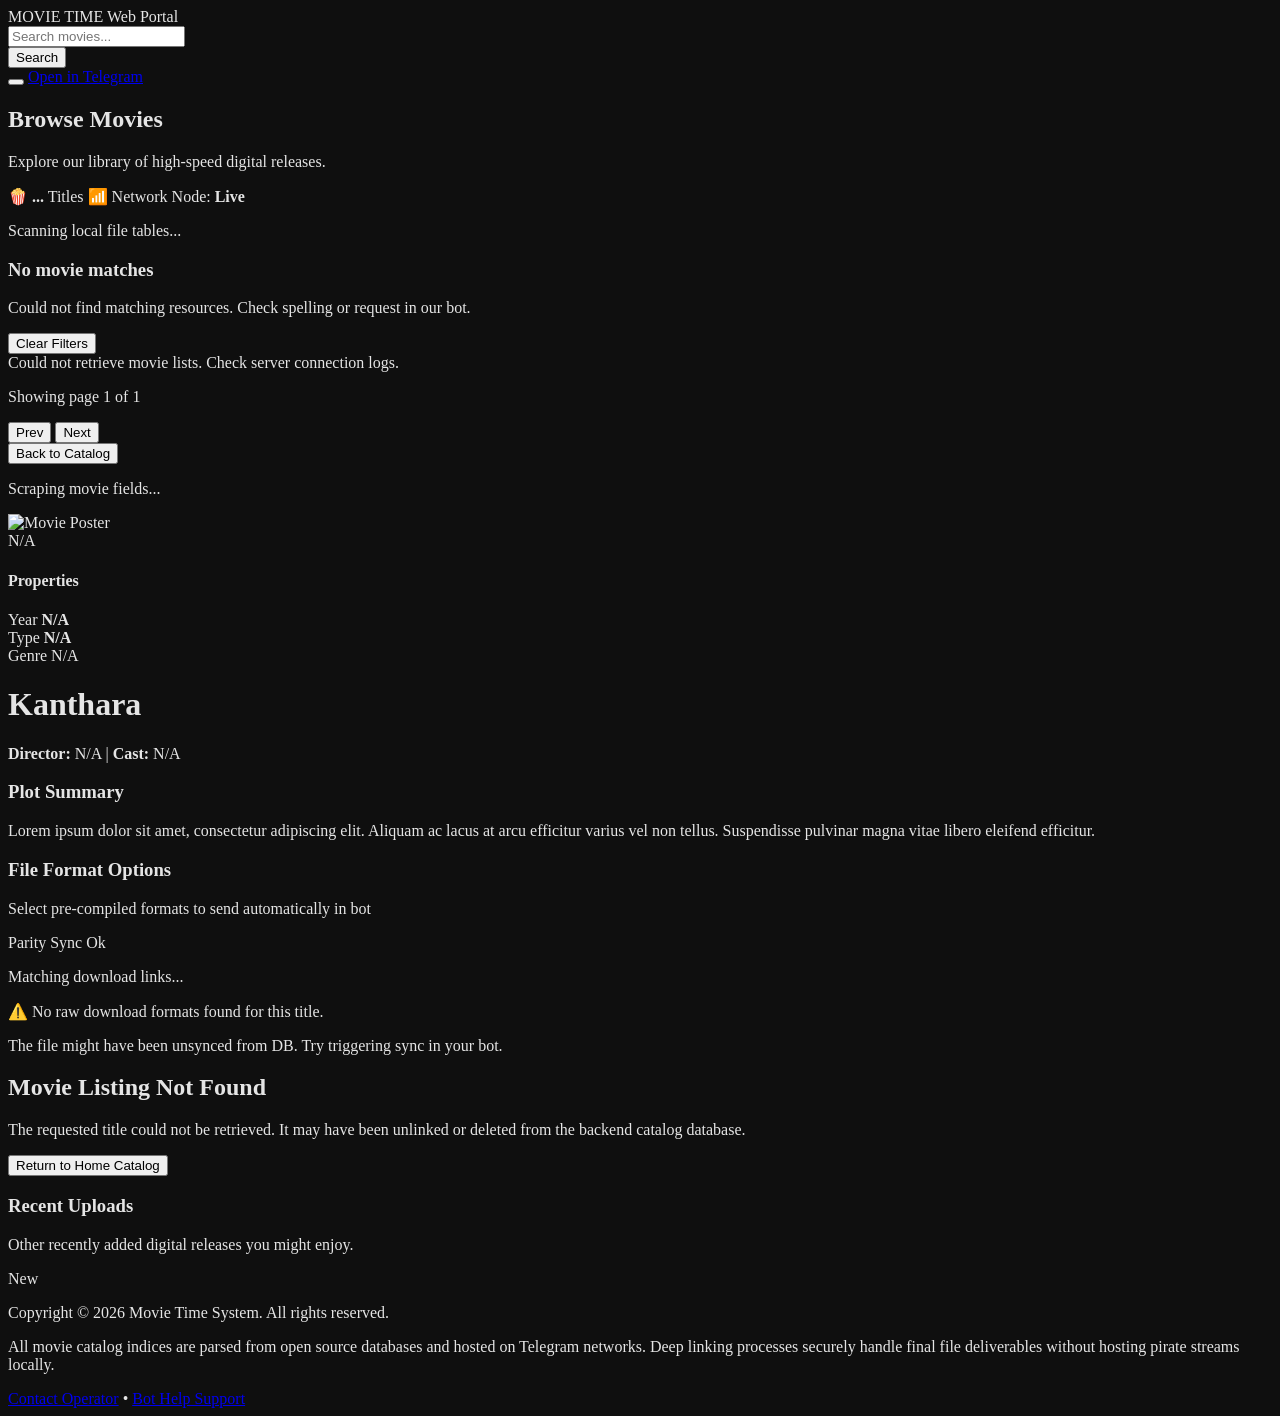
==== index.html @ 4a6f5217 "Update index.html" ====
<!DOCTYPE html>
<html lang="en">
<head>
    <meta charset="UTF-8">
    <meta name="viewport" content="width=device-width, initial-scale=1.0">
    <title>Movie Time | Premium Movies Archive</title>
    <!-- Tailwind CSS Play CDN -->
    <script src="https://cdn.tailwindcss.com"></script>
    <!-- Google Fonts -->
    <link rel="preconnect" href="https://fonts.googleapis.com">
    <link rel="preconnect" href="https://fonts.gstatic.com" crossorigin>
    <link href="https://fonts.googleapis.com/css2?family=Inter:wght@300;400;500;600;700;800&family=Space+Grotesk:wght@500;700&display=swap" rel="stylesheet">
    <!-- Lucide Icons -->
    <script src="https://unpkg.com/lucide@latest"></script>
    <script>
        tailwind.config = {
            theme: {
                extend: {
                    fontFamily: {
                        sans: ['Inter', 'sans-serif'],
                        display: ['Space Grotesk', 'sans-serif'],
                    },
                    colors: {
                        brand: {
                            red: '#E50914',
                            redHover: '#B81D24',
                            darkBg: '#0F0F0F',
                            cardBg: '#181818',
                            hoverBg: '#282828'
                        }
                    }
                }
            }
        }
    </script>
    <style>
        body {
            background-color: #0F0F0F;
            color: #E5E5E5;
            transition: background-color 0.3s ease, color 0.3s ease;
        }
        /* Custom scrollbar */
        ::-webkit-scrollbar {
            width: 8px;
        }
        ::-webkit-scrollbar-track {
            background: #0F0F0F;
        }
        ::-webkit-scrollbar-thumb {
            background: #333;
            border-radius: 4px;
        }
        ::-webkit-scrollbar-thumb:hover {
            background: #444;
        }

        /* Bright Theme Overrides */
        body.theme-bright {
            background-color: #F3F4F6 !important;
            color: #1F2937 !important;
        }
        body.theme-bright header {
            background-color: rgba(243, 244, 246, 0.9) !important;
            border-bottom-color: rgba(0, 0, 0, 0.1) !important;
        }
        body.theme-bright .header-logo-span {
            color: #111827 !important;
        }
        body.theme-bright #header-search-container input {
            background-color: #FFFFFF !important;
            border-color: rgba(0, 0, 0, 0.1) !important;
            color: #111827 !important;
        }
        body.theme-bright #mobile-search-container input {
            background-color: #FFFFFF !important;
            border-color: rgba(0, 0, 0, 0.1) !important;
            color: #111827 !important;
        }
        body.theme-bright #hero-section {
            background: linear-gradient(180deg, #E5E7EB 0%, #F3F4F6 100%) !important;
            border-bottom-color: rgba(0, 0, 0, 0.08) !important;
        }
        body.theme-bright #hero-title {
            color: #1F2937 !important;
        }
        body.theme-bright #hero-plot {
            color: #4B5563 !important;
        }
        body.theme-bright #hero-year {
            background-color: rgba(0, 0, 0, 0.06) !important;
            color: #111827 !important;
        }
        body.theme-bright #hero-genre {
            background-color: rgba(0, 0, 0, 0.06) !important;
            color: #111827 !important;
        }
        body.theme-bright #hero-cta {
            background-color: #111827 !important;
            color: #FFFFFF !important;
        }
        body.theme-bright #grid-header {
            color: #111827 !important;
        }
        body.theme-bright #grid-subheader {
            color: #4B5563 !important;
        }
        body.theme-bright .bg-brand-cardBg {
            background-color: #FFFFFF !important;
            border-color: rgba(0, 0, 0, 0.08) !important;
        }
        body.theme-bright .bg-brand-cardBg h3 {
            color: #111827 !important;
        }
        body.theme-bright .bg-brand-cardBg span {
            color: #4B5563 !important;
        }
        body.theme-bright #view-details {
            color: #111827 !important;
        }
        body.theme-bright #movie-details-content {
            background-color: #FFFFFF !important;
            border-color: rgba(0, 0, 0, 0.08) !important;
        }
        body.theme-bright #detail-title {
            color: #111827 !important;
        }
        body.theme-bright #detail-plot {
            color: #374151 !important;
        }
        body.theme-bright #movie-details-content h4,
        body.theme-bright #movie-details-content strong,
        body.theme-bright #movie-details-content span {
            color: #1F2937 !important;
        }
        body.theme-bright #movie-details-content span.text-gray-500 {
            color: #6B7280 !important;
        }
        body.theme-bright #movie-details-content .bg-brand-darkBg\/50 {
            background-color: #F9FAFB !important;
            border-color: rgba(0, 0, 0, 0.06) !important;
        }
        body.theme-bright #movie-details-content .bg-\[\#0F0F0F\]\/80 {
            background-color: #F9FAFB !important;
            border-color: rgba(0, 0, 0, 0.06) !important;
        }
        body.theme-bright #pagination-container {
            border-top-color: rgba(0, 0, 0, 0.08) !important;
        }
        body.theme-bright #pagination-container p,
        body.theme-bright #pagination-container span {
            color: #374151 !important;
        }
        body.theme-bright #pag-prev,
        body.theme-bright #pag-next {
            background-color: #FFFFFF !important;
            color: #111827 !important;
            border-color: rgba(0, 0, 0, 0.1) !important;
        }
        body.theme-bright footer {
            background-color: #E5E7EB !important;
            border-top-color: rgba(0, 0, 0, 0.08) !important;
        }
        body.theme-bright footer p,
        body.theme-bright footer span {
            color: #4B5563 !important;
        }
        body.theme-bright footer span.text-white {
            color: #111827 !important;
        }
    </style>
</head>
<body class="font-sans antialiased min-h-screen flex flex-col selection:bg-brand-red selection:text-white">

    <!-- Header Navigation -->
    <header class="sticky top-0 z-50 bg-[#0F0F0F]/90 backdrop-blur-md border-b border-white/[0.06] transition-all duration-300">
        <div class="max-w-7xl mx-auto px-4 sm:px-6 lg:px-8 h-18 flex items-center justify-between gap-2">
            <div class="flex items-center gap-2 cursor-pointer shrink-0" onclick="navigateTo('')" id="nav-logo">
                <span class="text-2xl sm:text-3xl font-black font-display text-brand-red tracking-tighter">MOVIE<span class="text-white font-light header-logo-span transition-colors"> TIME</span></span>
                <span class="bg-brand-red/10 text-brand-red text-[10px] font-bold px-1.5 py-0.5 rounded border border-brand-red/20 uppercase tracking-widest hidden lg:inline-block">Web Portal</span>
            </div>

            <!-- Header Search Bar (Always fixed at the top, perfectly responsive across all views!) -->
            <div class="flex-1 max-w-[170px] xs:max-w-xs sm:max-w-sm md:max-w-md mx-1 xs:mx-2 sm:mx-6 flex items-center gap-1.5 sm:gap-2" id="header-search-container">
                <div class="relative flex-1">
                    <input type="text" id="search-input" placeholder="Search movies..." class="w-full bg-[#181818] border border-white/[0.08] rounded-full py-2 pl-8 sm:pl-10 pr-3 text-xs sm:text-sm text-white placeholder-gray-500 focus:outline-none focus:ring-2 focus:ring-brand-red focus:border-transparent transition-all">
                    <span class="absolute left-2.5 sm:left-3.5 top-2.5 text-gray-400"><i data-lucide="search" class="w-3.5 h-3.5 sm:w-4 sm:h-4"></i></span>
                </div>
                <button id="search-btn" class="bg-brand-red hover:bg-brand-redHover text-white px-3 sm:px-5 py-2 sm:py-2.5 rounded-full text-[10px] sm:text-xs font-bold transition-all flex items-center gap-1 shrink-0 shadow-md">
                    <span class="hidden xs:inline">Search</span>
                    <i data-lucide="search" class="w-3.5 h-3.5 xs:hidden"></i>
                </button>
            </div>

            <div class="flex items-center gap-2 sm:gap-4 shrink-0">
                <!-- Theme toggle button -->
                <button id="theme-toggle" class="p-2 sm:p-2.5 rounded-full bg-[#181818] border border-white/[0.08] text-gray-400 hover:text-white hover:bg-brand-hoverBg transition-all flex items-center justify-center cursor-pointer" title="Toggle Bright/Dark Mode" aria-label="Toggle Bright/Dark Mode">
                    <i data-lucide="sun" class="w-4 h-4 hidden" id="theme-sun-icon"></i>
                    <i data-lucide="moon" class="w-4 h-4" id="theme-moon-icon"></i>
                </button>

                <a href="https://t.me/" target="_blank" id="telegram-link" class="bg-brand-red hover:bg-brand-redHover text-white text-xs sm:text-sm font-semibold p-2.5 sm:px-4 sm:py-2.5 rounded-full flex items-center gap-2 transition-all shadow-lg shadow-brand-red/20" title="Open in Telegram">
                    <i data-lucide="send" class="w-4 h-4 fill-current"></i>
                    <span class="hidden sm:inline">Open in Telegram</span>
                </a>
            </div>
        </div>
    </header>

    <!-- Main Container -->
    <main class="flex-grow">
        
        <!-- MAIN LAYOUT WRAPPER -->
        <div class="max-w-7xl mx-auto px-4 sm:px-6 lg:px-8 py-8 sm:py-12">
            
            <!-- VIEW: MOVIES GRID LIST -->
            <div id="view-grid" class="space-y-8">
                <div class="flex flex-col sm:flex-row sm:items-center sm:justify-between gap-4 border-b border-white/[0.06] pb-5">
                    <div>
                        <h2 id="grid-header" class="text-2xl sm:text-3xl font-extrabold font-display text-white tracking-tight">Browse Movies</h2>
                        <p class="text-xs sm:text-sm text-gray-500 mt-1" id="grid-subheader">Explore our library of high-speed digital releases.</p>
                    </div>
                    
                    <!-- Quick Stats Badges -->
                    <div class="flex flex-wrap gap-2 text-xs text-gray-400">
                        <span class="bg-[#181818] px-3 py-1.5 rounded-full border border-white/[0.05]">🍿 <strong id="stat-total" class="text-white">...</strong> Titles</span>
                        <span class="bg-[#181818] px-3 py-1.5 rounded-full border border-white/[0.05]">📶 Network Node: <strong class="text-green-500">Live</strong></span>
                    </div>
                </div>

                <!-- LOADING INDICATOR -->
                <div id="loader-grid" class="flex flex-col items-center justify-center py-20 space-y-4">
                    <div class="w-12 h-12 border-4 border-brand-red border-t-transparent rounded-full animate-spin"></div>
                    <p class="text-sm text-gray-500 font-medium">Scanning local file tables...</p>
                </div>

                <!-- EMPTY STATE -->
                <div id="empty-grid" class="hidden text-center py-24 space-y-4 max-w-md mx-auto">
                    <div class="w-16 h-16 bg-brand-red/10 border border-brand-red/20 rounded-full flex items-center justify-center mx-auto text-brand-red">
                        <i data-lucide="film" class="w-8 h-8"></i>
                    </div>
                    <h3 class="text-lg sm:text-xl font-bold font-display text-white">No movie matches</h3>
                    <p class="text-gray-500 text-sm leading-relaxed">Could not find matching resources. Check spelling or request in our bot.</p>
                    <button onclick="clearSearch()" class="bg-[#181818] hover:bg-brand-hoverBg text-xs text-white border border-white/[0.08] px-5 py-2 rounded-full transition-all mt-4 font-semibold">
                        Clear Filters
                    </button>
                </div>

                <!-- MOVIE GRID -->
                <div id="movies-container" class="grid grid-cols-2 sm:grid-cols-3 md:grid-cols-4 lg:grid-cols-5 xl:grid-cols-5 gap-4 sm:gap-6"></div>

                <!-- PAGINATION CONTROLS -->
                <div id="pagination-container" class="flex flex-col sm:flex-row items-center justify-between gap-4 pt-10 border-t border-white/[0.06] hidden">
                    <p class="text-xs sm:text-sm text-gray-500">Showing page <span id="pag-current" class="text-white font-semibold">1</span> of <span id="pag-total" class="text-white font-semibold">1</span></p>
                    <div class="flex items-center gap-2">
                        <button id="pag-prev" onclick="handlePrevPage()" class="bg-[#181818] hover:bg-brand-hoverBg text-white border border-white/[0.08] px-4 py-2 rounded-lg flex items-center gap-1 text-xs sm:text-sm transition-all disabled:opacity-40 disabled:hover:bg-[#181818] disabled:cursor-not-allowed">
                            <i data-lucide="chevron-left" class="w-4 h-4"></i> Prev
                        </button>
                        <button id="pag-next" onclick="handleNextPage()" class="bg-[#181818] hover:bg-brand-hoverBg text-white border border-white/[0.08] px-4 py-2 rounded-lg flex items-center gap-1 text-xs sm:text-sm transition-all disabled:opacity-40 disabled:hover:bg-[#181818] disabled:cursor-not-allowed">
                            Next <i data-lucide="chevron-right" class="w-4 h-4"></i>
                        </button>
                    </div>
                </div>
            </div>

            <!-- VIEW: MOVIE DETAILS (Hidden by default) -->
            <div id="view-details" class="hidden">
                <!-- Back trigger -->
                <div class="mb-6">
                    <button onclick="navigateTo('')" class="inline-flex items-center gap-2 text-xs sm:text-sm text-gray-400 hover:text-white bg-[#181818] border border-white/[0.08] rounded-full px-4 py-2 transition-all">
                        <i data-lucide="arrow-left" class="w-4 h-4"></i> Back to Catalog
                    </button>
                </div>

                <div id="movie-loader" class="flex flex-col items-center justify-center py-24 space-y-4">
                    <div class="w-12 h-12 border-4 border-brand-red border-t-transparent rounded-full animate-spin"></div>
                    <p class="text-sm text-gray-500 font-medium">Scraping movie fields...</p>
                </div>

                <div id="movie-details-content" class="grid grid-cols-1 md:grid-cols-3 gap-8 sm:gap-12 bg-[#181818] border border-white/[0.06] rounded-2xl p-6 sm:p-10 relative overflow-hidden hidden">
                    <!-- Decorative backdrop glows inside details card -->
                    <div class="absolute -top-1/4 -right-1/4 w-[300px] h-[300px] bg-brand-red/5 blur-[80px] rounded-full pointer-events-none"></div>

                    <!-- Left: Poster Column -->
                    <div class="md:col-span-1 space-y-6">
                        <div class="relative group">
                            <img id="detail-poster" src="https://placehold.co/300x450/111827/FFFFFF/png?text=Loading..." alt="Movie Poster" class="w-full rounded-xl border border-white/[0.08] shadow-2xl object-cover aspect-[2/3] transform transition duration-300 group-hover:scale-[1.01]">
                            <div class="absolute top-4 right-4 bg-black/80 backdrop-blur-md px-3 py-1 rounded-full flex items-center gap-1 border border-white/10 text-amber-500 font-bold text-xs" id="detail-rating-container">
                                <i data-lucide="star" class="w-3.5 h-3.5 fill-current"></i> <span id="detail-rating">N/A</span>
                            </div>
                        </div>

                        <!-- Info Pills Block on Mobile / Sidebar -->
                        <div class="space-y-4 bg-brand-darkBg/50 border border-white/[0.04] p-5 rounded-xl">
                            <h4 class="text-xs uppercase text-gray-500 font-bold tracking-widest border-b border-white/[0.04] pb-2">Properties</h4>
                            
                            <div class="grid grid-cols-2 gap-3 text-sm">
                                <div>
                                    <span class="text-xs text-gray-500 block">Year</span>
                                    <strong class="text-white" id="info-year">N/A</strong>
                                </div>
                                <div>
                                    <span class="text-xs text-gray-500 block">Type</span>
                                    <strong class="text-white uppercase text-xs font-semibold" id="info-type">N/A</strong>
                                </div>
                                <div class="col-span-2">
                                    <span class="text-xs text-gray-500 block">Genre</span>
                                    <span class="text-white text-xs mt-1 block" id="info-genre">N/A</span>
                                </div>
                            </div>
                        </div>
                    </div>

                    <!-- Right: Info Details & Download Links -->
                    <div class="md:col-span-2 space-y-8">
                        <div class="space-y-4">
                            <h1 id="detail-title" class="text-3xl sm:text-5xl font-extrabold font-display text-white leading-tight tracking-tight">Kanthara</h1>
                            
                            <!-- Cast & Director block -->
                            <div class="flex flex-col sm:flex-row sm:items-center gap-3 sm:gap-6 text-sm text-gray-400">
                                <span class="flex items-center gap-1.5"><i data-lucide="user-check" class="w-4 h-4 text-brand-red"></i> <b>Director:</b> <span id="detail-director" class="text-white">N/A</span></span>
                                <span class="hidden sm:inline text-white/10">|</span>
                                <span class="flex items-center gap-1.5"><i data-lucide="users" class="w-4 h-4 text-brand-red"></i> <b>Cast:</b> <span id="detail-stars" class="text-white">N/A</span></span>
                            </div>
                        </div>

                        <!-- Synopsis Plot -->
                        <div class="space-y-3">
                            <h3 class="text-base uppercase text-brand-red font-bold tracking-widest font-display text-xs">Plot Summary</h3>
                            <p id="detail-plot" class="text-gray-300 text-sm sm:text-base leading-relaxed">Lorem ipsum dolor sit amet, consectetur adipiscing elit. Aliquam ac lacus at arcu efficitur varius vel non tellus. Suspendisse pulvinar magna vitae libero eleifend efficitur.</p>
                        </div>

                        <!-- DOWNLOAD FORMAT LINKS -->
                        <div class="space-y-5 bg-[#0F0F0F]/80 border border-white/[0.04] p-6 rounded-xl relative">
                            <!-- Glowing ring indicators -->
                            <div class="absolute inset-0 border border-brand-red/10 rounded-xl pointer-events-none"></div>

                            <div class="flex flex-col sm:flex-row sm:items-center sm:justify-between gap-4 border-b border-white/[0.04] pb-4">
                                <div class="flex items-center gap-2">
                                    <span class="p-2 bg-brand-red/10 text-brand-red rounded-lg"><i data-lucide="hard-drive" class="w-5 h-5"></i></span>
                                    <div>
                                        <h3 class="text-sm font-bold text-white tracking-wide uppercase">File Format Options</h3>
                                        <p class="text-[11px] text-gray-500">Select pre-compiled formats to send automatically in bot</p>
                                    </div>
                                </div>
                                <span class="text-xs bg-green-500/10 border border-green-500/20 text-green-500 px-2.5 py-1 rounded-full font-bold uppercase tracking-wider block sm:inline-block w-fit">Parity Sync Ok</span>
                            </div>

                            <!-- Loader for file rows -->
                            <div id="detail-files-loader" class="flex flex-col items-center justify-center py-6 space-y-2">
                                <div class="w-6 h-6 border-2 border-brand-red border-t-transparent rounded-full animate-spin"></div>
                                <p class="text-xs text-gray-500">Matching download links...</p>
                            </div>

                            <!-- Empty file formats state -->
                            <div id="detail-files-empty" class="hidden text-center py-8 text-gray-500 text-sm space-y-2">
                                <p>⚠️ No raw download formats found for this title.</p>
                                <p class="text-xs text-gray-600">The file might have been unsynced from DB. Try triggering sync in your bot.</p>
                            </div>

                            <!-- Files Links List -->
                            <div id="detail-files-list" class="space-y-3 hidden">
                                <!-- Elements generated dynamically by JS -->
                            </div>
                        </div>
                    </div>
                </div>

                <!-- Inner Page 404 / Movie Not Found State (hides/shows dynamically instead of full page redirection) -->
                <div id="movie-not-found" class="hidden text-center py-16 px-6 bg-[#181818] border border-white/[0.04] rounded-2xl max-w-lg mx-auto space-y-6 my-12 animate-fade-in">
                    <div class="w-16 h-16 bg-brand-red/10 border border-brand-red/20 rounded-full flex items-center justify-center mx-auto text-brand-red">
                        <i data-lucide="alert-triangle" class="w-8 h-8"></i>
                    </div>
                    <div class="space-y-2">
                        <h2 class="text-xl sm:text-2xl font-bold font-display text-white">Movie Listing Not Found</h2>
                        <p class="text-xs sm:text-sm text-gray-400 max-w-sm mx-auto leading-relaxed">
                            The requested title could not be retrieved. It may have been unlinked or deleted from the backend catalog database.
                        </p>
                    </div>
                    <div class="pt-2">
                        <button onclick="navigateTo('')" class="w-full bg-brand-red hover:bg-brand-redHover text-white text-xs sm:text-sm font-bold py-3 px-6 rounded-xl flex items-center justify-center gap-2 transition-all transform active:scale-95 shadow-lg shadow-brand-red/10">
                            <i data-lucide="home" class="w-4 h-4"></i>
                            <span>Return to Home Catalog</span>
                        </button>
                    </div>
                </div>

                <!-- Recent 5 Uploads Section -->
                <div id="detail-recent-uploads" class="mt-12 space-y-6 pt-10 border-t border-white/[0.06]">
                    <div class="flex items-center justify-between border-b border-white/[0.04] pb-3">
                        <div>
                            <h3 class="text-lg sm:text-xl font-extrabold font-display text-white tracking-tight">Recent Uploads</h3>
                            <p class="text-xs text-gray-500 mt-1">Other recently added digital releases you might enjoy.</p>
                        </div>
                        <span class="text-xs bg-brand-red/10 border border-brand-red/20 text-brand-red px-2.5 py-1 rounded-full font-bold uppercase tracking-wider">New</span>
                    </div>
                    <div id="detail-recent-grid" class="grid grid-cols-2 sm:grid-cols-3 md:grid-cols-5 gap-4 sm:gap-6 pb-6 animate-fade-in">
                        <!-- Dynamic content of 5 movie cards goes here -->
                    </div>
                </div>
            </div>

        </div>
    </main>

    <!-- Footer Component -->
    <footer id="main-footer" class="bg-[#0A0A0A] border-t border-white/[0.05] py-8 mt-12 text-center space-y-4 text-xs sm:text-sm text-gray-500 transition-all duration-300">
        <p class="text-gray-400">Copyright &copy; 2026 <span class="font-bold text-white text-foo">Movie Time System</span>. All rights reserved.</p>
        <p class="max-w-md mx-auto text-[11px] text-gray-600 leading-relaxed px-4">All movie catalog indices are parsed from open source databases and hosted on Telegram networks. Deep linking processes securely handle final file deliverables without hosting pirate streams locally.</p>
        <div class="flex items-center justify-center gap-4 text-brand-red font-medium pt-2">
            <a href="https://t.me/" target="_blank" id="contact-link" class="hover:underline">Contact Operator</a>
            <span>&bull;</span>
            <a href="https://t.me/" target="_blank" id="support-link" class="hover:underline">Bot Help Support</a>
        </div>
    </footer>

    <!-- CLIENT ROUTER & DATA INJECTOR SCRIPT -->
    <script>
        const serverUrl = "https://movies-time-hmv6.onrender.com" // Dynamically resolve server origin
        // Global State Variables
        let currentPage = 1;
        let totalPages = 1;
        let currentSearchQuery = "";
        let botUsernameClient = "movie_bot_username";
        const itemsPerPage = 30; // Forced paginator limit of 30

        // URL Slugifier Helper
        function toSlug(title) {
            if (!title) return "";
            return title
                .toLowerCase()
                .trim()
                .replace(/[^a-z0-9\s-]/g, "")
                .replace(/[\s-]+/g, "_");
        }

        function extractResolution(title) {
    if (!title || typeof title !== "string") return null;

    const normalized = title.toUpperCase();

    // ordered highest -> lowest priority
    const patterns = [
        { label: "4320p", regex: /(?:^|[^A-Z0-9])(4320P|8K)(?:[^A-Z0-9]|$)/i },
        { label: "2160p", regex: /(?:^|[^A-Z0-9])(2160P|4K|UHD)(?:[^A-Z0-9]|$)/i },
        { label: "1440p", regex: /(?:^|[^A-Z0-9])1440P(?:[^A-Z0-9]|$)/i },
        { label: "1080p", regex: /(?:^|[^A-Z0-9])(1080P|FHD)(?:[^A-Z0-9]|$)/i },
        { label: "720p", regex: /(?:^|[^A-Z0-9])(720P|HD)(?:[^A-Z0-9]|$)/i },
        { label: "480p", regex: /(?:^|[^A-Z0-9])(480P|SD)(?:[^A-Z0-9]|$)/i },
        { label: "360p", regex: /(?:^|[^A-Z0-9])360P(?:[^A-Z0-9]|$)/i },
    ];

    for (const item of patterns) {
        if (item.regex.test(normalized)) {
            return item.label;
        }
    }

    return "HD";
}

        function extractReleaseTags(title) {
    const tags = [
        "NF-WEB",
        "NF-WB",
        "NF",
        "WEB-DL",
        "WEB",
        "WEBRIP",
        "AMZN",
        "AMZN-WEB",
        "DSNP",
        "HMAX",
        "ATVP",
        "PCOK",
        "HULU",
        "CR",
        "CRUNCHYROLL",
        "VIKI",
        "NETFLIX",

        "HDTC",
        "TC",
        "TELECINE",
        "TELESYNC",
        "TS",
        "CAM",
        "CAMRIP",
        "HDCAM",
        "HDTS",
        "HD-TS",
        "SCREENER",
        "DVDSCR",
        "R5",
        "PPVRIP",
        "WORKPRINT",

        "DVDRIP",
        "DVD",
        "DVD5",
        "DVD9",
        "HDRIP",
        "BDRIP",
        "BRRIP",
        "BLURAY",
        "BLU-RAY",
        "BDREMUX",
        "REMUX",
        "BDR",
        "UHD",
        "UHDRIP",
        "UHDBLURAY",

        "HDTV",
        "PDTV",
        "DSR",
        "DTH",
        "SATRIP",

        "HEVC",
        "X265",
        "H265",
        "X264",
        "H264",
        "AV1",

        "AAC",
        "AAC2.0",
        "DD",
        "DDP",
        "DD+",
        "DD5.1",
        "TRUEHD",
        "ATMOS",
        "DTS",
        "DTS-HD",
        "FLAC",

        "HC",
        "HC-SUBS",
        "SUBBED",
        "DUBBED",
        "DUAL-AUDIO",
        "MULTI",
        "PROPER",
        "REPACK",
        "LIMITED",
        "UNCUT",
        "EXTENDED",
        "REMASTERED",

        "HTS",
        "HTDS",
        "HTPC",
        "HTCP",
    ];

    if (typeof title !== "string") return [];

    // normalize title heavily
    const normalized = title
        .toUpperCase()
        .replace(/[\[\]()]/g, " ")
        .replace(/[._\-]+/g, " ")
        .replace(/\s+/g, " ")
        .trim();

    const matches = [];

    for (const tag of tags) {
        // normalize tag too
        const cleanTag = tag
            .toUpperCase()
            .replace(/[._\-+]+/g, " ")
            .replace(/\s+/g, " ")
            .trim();

        // VERY flexible regex
        const pattern = cleanTag
            .split(" ")
            .map(part =>
                part.replace(/[.*+?^${}()|[\]\\]/g, "\\$&")
            )
            .join("[\\s._\\-]*");

        const regex = new RegExp(
            `(?:^|[^A-Z0-9])${pattern}(?:[^A-Z0-9]|$)`,
            "i"
        );

        if (regex.test(normalized)) {
            matches.push(tag);
        }
    }

    return [...new Set(matches)];
}

        // Initialize Lucide Icons helper
        function initIcons() {
            if (typeof lucide !== 'undefined') {
                lucide.createIcons();
            }
        }

        // Deep connection triggers
        window.addEventListener('DOMContentLoaded', () => {


            const redirect = sessionStorage.redirect;
            
            if (redirect) {
                delete sessionStorage.redirect;
                history.replaceState(null, "", redirect);
            }
            
            initTheme();
            parseUrlParams();
            fetchBotInfo();
            setupSearchListeners();
            // Start the route parser
            routeHandler();
            // Handle browser navigation (back/forward clicks)
            window.onpopstate = () => {
                parseUrlParams();
                routeHandler();
            };
        });

        // Initialize theme toggler and localStorage sync
        function initTheme() {
            const toggle = document.getElementById('theme-toggle');
            const sunIcon = document.getElementById('theme-sun-icon');
            const moonIcon = document.getElementById('theme-moon-icon');

            const storedTheme = localStorage.getItem('site_theme') || 'dark';

            const applyTheme = (theme) => {
                if (theme === 'bright') {
                    document.body.classList.add('theme-bright');
                    if (sunIcon) sunIcon.classList.remove('hidden');
                    if (moonIcon) moonIcon.classList.add('hidden');
                    if (toggle) {
                        toggle.classList.remove('bg-[#181818]', 'border-white/[0.08]', 'text-gray-400');
                        toggle.classList.add('bg-white', 'border-gray-200', 'text-gray-700');
                    }
                } else {
                    document.body.classList.remove('theme-bright');
                    if (sunIcon) sunIcon.classList.add('hidden');
                    if (moonIcon) moonIcon.classList.remove('hidden');
                    if (toggle) {
                        toggle.classList.add('bg-[#181818]', 'border-white/[0.08]', 'text-gray-400');
                        toggle.classList.remove('bg-white', 'border-gray-200', 'text-gray-700');
                    }
                }
                localStorage.setItem('site_theme', theme);
                initIcons();
            };

            applyTheme(storedTheme);

            if (toggle) {
                toggle.onclick = () => {
                    const isBright = document.body.classList.contains('theme-bright');
                    applyTheme(isBright ? 'dark' : 'bright');
                };
            }
        }

        // Parse query params for search state, page index, and Telegram user tracking
        function parseUrlParams() {
            const params = new URLSearchParams(window.location.search);
            
            // Capture and cache Telegram user/chat IDs for direct webapp delivery
            const userIdInput = params.get('userId') || params.get('user_id') || params.get('chatId') || params.get('chat_id') || params.get('tg_id');
            if (userIdInput) {
                localStorage.setItem('telegram_user_id', userIdInput);
                console.info("Matched Telegram UID:", userIdInput);
            }

            // Parse current page index
            const pageVal = parseInt(params.get('page'));
            if (!isNaN(pageVal) && pageVal > 0) {
                currentPage = pageVal;
            } else {
                currentPage = 1;
            }

            // Parse search queries
            const searchVal = params.get('search');
            if (searchVal) {
                currentSearchQuery = searchVal;
            } else {
                currentSearchQuery = "";
            }
        }    
        // Push current query state back into current browser history without reloading
        function updateUrlParams() {
            const url = new URL(window.location.href);
            if (currentPage > 1) {
                url.searchParams.set('page', currentPage);
            } else {
                url.searchParams.delete('page');
            }
            if (currentSearchQuery) {
                url.searchParams.set('search', currentSearchQuery);
            } else {
                url.searchParams.delete('search');
            }
            const storedUid = localStorage.getItem('telegram_user_id');
            if (storedUid) {
                url.searchParams.set('userId', storedUid);
            }
            window.history.pushState(null, "", url.pathname + url.search);
        }

        // Trigger botUsername from Server
        async function fetchBotInfo() {
            try {
                const response = await fetch(`${serverUrl}/api/bot-info`);
                const result = await response.json();
                if (result.success && result.botUsername) {
                    botUsernameClient = result.botUsername;
                    // Update header telegram button href
                    const tgLink = document.getElementById('telegram-link');
                    if (tgLink) tgLink.href = `https://t.me/${botUsernameClient}`;
                    
                    const contactLink = document.getElementById('contact-link');
                    if (contactLink) contactLink.href = `https://t.me/${botUsernameClient}`;
                    
                    const supportLink = document.getElementById('support-link');
                    if (supportLink) supportLink.href = `https://t.me/${botUsernameClient}`;
                }
            } catch (err) {
                console.warn('Could not fetch bot information from server:', err);
            }
        }

        // Router matcher mapping URI values to frontend states
        function routeHandler() {
            const path = window.location.pathname;
            const movieMatch = path.match(/\/movie\/([^/]+)/);

            if (movieMatch) {
                // Show Movie Detail Page
                const movieIdOrSlug = movieMatch[1];
                renderDetailPage(movieIdOrSlug);
            } else {
                // Show Main Dashboard Grid
                renderIndexPage();
            }
        }

        // SPA Navigation Helper
        function navigateTo(url) {
            window.history.pushState(null, "", url);
            routeHandler();
            // Scroll smoothly to top
            window.scrollTo({ top: 0, behavior: 'smooth' });
        }

        // Setup click-based Event Listeners for Search Input (No more debounce triggers!)
        function setupSearchListeners() {
            const desktopSearch = document.getElementById('search-input');
            const mobileSearch = document.getElementById('search-input-mobile');
            const desktopBtn = document.getElementById('search-btn');
            const mobileBtn = document.getElementById('search-btn-mobile');

            const handleTriggerSearch = (val) => {
                currentSearchQuery = val.trim();
                currentPage = 1;
                updateUrlParams();
                fetchMovies();
            };

            if (desktopSearch) {
                desktopSearch.value = currentSearchQuery;
            }
            if (mobileSearch) {
                mobileSearch.value = currentSearchQuery;
            }

            if (desktopBtn && desktopSearch) {
                desktopBtn.onclick = () => handleTriggerSearch(desktopSearch.value);
                desktopSearch.onkeydown = (e) => {
                    if (e.key === 'Enter') handleTriggerSearch(desktopSearch.value);
                };
            }

            if (mobileBtn && mobileSearch) {
                mobileBtn.onclick = () => handleTriggerSearch(mobileSearch.value);
                mobileSearch.onkeydown = (e) => {
                    if (e.key === 'Enter') handleTriggerSearch(mobileSearch.value);
                };
            }
        }

        // Function wrapper for Home route
        function renderIndexPage() {
            document.getElementById('view-grid').classList.remove('hidden');
            document.getElementById('view-details').classList.add('hidden');
            
            // Clean active detail content
            document.getElementById('movie-details-content').classList.add('hidden');
            document.getElementById('movie-loader').classList.remove('hidden');

            // Set search values if back navigation occurred
            const deskSearch = document.getElementById('search-input');
            const mobSearch = document.getElementById('search-input-mobile');
            if (deskSearch) deskSearch.value = currentSearchQuery;
            if (mobSearch) mobSearch.value = currentSearchQuery;

            fetchMovies();
        }

        // Fetch paginated movie entries
        async function fetchMovies() {
            const loader = document.getElementById('loader-grid');
            const grid = document.getElementById('movies-container');
            const emptyState = document.getElementById('empty-grid');
            const pagination = document.getElementById('pagination-container');
            const hero = document.getElementById('hero-section');

            // Instantly clear current movies and inject pulsing skeleton placeholders to optimize visual rendering speed and eliminate stale content lingering
            grid.innerHTML = "";
            grid.classList.remove('opacity-40');
            if (loader) loader.classList.add('hidden');
            emptyState.classList.add('hidden');

            let skeletonsHtml = "";
            for (let i = 0; i < itemsPerPage; i++) {
                skeletonsHtml += `
                <div class="bg-brand-cardBg/50 border border-white/[0.04] p-3 rounded-xl animate-pulse flex flex-col justify-between h-[340px]">
                    <div class="relative overflow-hidden rounded-lg aspect-[2/3] bg-white/5 flex items-center justify-center"></div>
                    <div class="mt-3.5 space-y-2">
                        <div class="h-4 bg-white/10 rounded w-3/4"></div>
                        <div class="flex items-center justify-between pt-1">
                            <div class="h-3 bg-white/5 rounded w-1/4"></div>
                            <div class="h-3 bg-white/5 rounded w-1/5"></div>
                        </div>
                    </div>
                </div>
                `;
            }
            grid.innerHTML = skeletonsHtml;

            try {
                const response = await fetch(`${serverUrl}/api/movies?page=${currentPage}&limit=${itemsPerPage}&search=${encodeURIComponent(currentSearchQuery)}`);
                const result = await response.json();

                if (loader) loader.classList.add('hidden');

                if (!result.success || !result.data || result.data.length === 0) {
                    if (currentPage > 1) {
                        console.warn("No results found on page " + currentPage + ". Rolling over to page 1.");
                        currentPage = 1;
                        updateUrlParams();
                        fetchMovies();
                        return;
                    }
                    grid.innerHTML = "";
                    emptyState.classList.remove('hidden');
                    pagination.classList.add('hidden');
                    if (hero) hero.classList.add('hidden');
                    document.getElementById('grid-header').innerText = `Results for "${currentSearchQuery}"`;
                    document.getElementById('grid-subheader').innerText = "0 matches found.";
                    return;
                }

                // Render Hero spotlight only on first page and when search query is blank (if hero-section exists)
                if (currentPage === 1 && currentSearchQuery === "") {
                    renderHeroSpotlight(result.data[0]);
                    if (hero) hero.classList.remove('hidden');
                } else {
                    if (hero) hero.classList.add('hidden');
                }

                // Update catalog stats
                document.getElementById('stat-total').innerText = result.pagination.totalResults || result.data.length;

                // Update headers text
                if (currentSearchQuery !== "") {
                    document.getElementById('grid-header').innerText = "Search Results";
                    document.getElementById('grid-subheader').innerText = `Filtered items matching: "${currentSearchQuery}"`;
                } else {
                    document.getElementById('grid-header').innerText = "Browse Movies";
                    document.getElementById('grid-subheader').innerText = "Explore our library of high-speed digital releases.";
                }

                // Inject Movie Cards
                let cardsHtml = "";
                result.data.forEach(m => {
                    const posterUrl = (m.poster && m.poster !== "N/A" && m.poster.startsWith("http")) 
                        ? m.poster 
                        : `https://placehold.co/300x450/111827/FFFFFF/png?text=${encodeURIComponent(m.title)}`;

                    const ratingBadge = m.imdbRating && m.imdbRating !== "N/A"
                        ? `<span class="bg-black/75 backdrop-blur-sm text-amber-500 font-bold text-[11px] px-2 py-0.5 rounded border border-white/10 flex items-center gap-1"><i data-lucide="star" class="w-3 h-3 fill-current"></i>${m.imdbRating}</span>`
                        : '';

                    const yearTag = m.year && m.year !== "N/A"
                        ? `<span class="text-[11px] text-gray-400 font-medium">${m.year}</span>`
                        : '';

                    const cardSlug = toSlug(m.title) + (m.year && m.year !== "N/A" ? "_" + toSlug(m.year) : "");

                    cardsHtml += `
                    <div onclick="navigateTo('movie/${cardSlug}')" class="group bg-brand-cardBg border border-white/[0.04] p-3 rounded-xl cursor-pointer hover:bg-brand-hoverBg hover:border-brand-red/30 hover:shadow-xl transition-all duration-300 transform hover:-translate-y-1.5 flex flex-col justify-between">
                        <div class="relative overflow-hidden rounded-lg aspect-[2/3] bg-brand-darkBg flex items-center justify-center">
                            <img src="${posterUrl}" alt="${m.title}" class="w-full h-full object-cover rounded-lg group-hover:scale-105 transition duration-300" referrerPolicy="no-referrer">
                            <div class="absolute top-2 right-2 flex flex-col gap-1 z-10">
                                ${ratingBadge}
                            </div>
                        </div>
                        <div class="mt-3.5 space-y-1">
                            <h3 class="font-bold text-sm text-white group-hover:text-brand-red transition duration-300 truncate tracking-tight" title="${m.title}">${m.title}</h3>
                            <div class="flex items-center justify-between text-xs pt-1">
                                ${yearTag}
                                <span class="bg-white/5 border border-white/[0.05] text-[10px] text-gray-400 font-bold uppercase tracking-wide px-1.5 py-0.5 rounded">${m.type || 'Movie'}</span>
                            </div>
                        </div>
                    </div>
                    `;
                });

                grid.innerHTML = cardsHtml;
                initIcons();

                // Setup Pagination controls State
                totalPages = result.pagination.totalPages;
                currentPage = result.pagination.currentPage;

                document.getElementById('pag-current').innerText = currentPage;
                document.getElementById('pag-total').innerText = totalPages;

                document.getElementById('pag-prev').disabled = (currentPage <= 1);
                document.getElementById('pag-next').disabled = false; // Always enabled to support rollover to dashboard!

                if (totalPages > 1) {
                    pagination.classList.remove('hidden');
                } else {
                    pagination.classList.add('hidden');
                }

            } catch (err) {
                console.error('Error fetching movies data:', err);
                loader.classList.add('hidden');
                grid.innerHTML = `<div class="col-span-full text-center py-12 text-sm text-red-500">Could not retrieve movie lists. Check server connection logs.</div>`;
            }
        }

        // Render top hero spotlight block
        function renderHeroSpotlight(movie) {
            if (!movie) return;
            const heroSection = document.getElementById('hero-section');
            if (!heroSection) return;

            const heroTitle = document.getElementById('hero-title');
            const heroPlot = document.getElementById('hero-plot');
            const heroRating = document.getElementById('hero-rating');
            const heroYear = document.getElementById('hero-year');
            const heroGenre = document.getElementById('hero-genre');
            const heroPoster = document.getElementById('hero-poster');
            const heroCta = document.getElementById('hero-cta');

            if (!heroTitle || !heroPlot || !heroRating || !heroYear || !heroGenre || !heroPoster || !heroCta) {
                console.warn('Hero spotlight markup is missing. Skipping hero render.');
                return;
            }

            heroTitle.innerText = movie.title;
            heroPlot.innerText = movie.plot || movie.description || "No summary details compiled yet. Click to inspect format downloads.";
            heroYear.innerText = movie.year || "N/A";
            
            const cleanGenre = movie.genre && movie.genre !== "N/A" ? movie.genre.split(',')[0].trim() : "Featured";
            heroGenre.innerText = cleanGenre;

            if (movie.imdbRating && movie.imdbRating !== "N/A") {
                heroRating.innerHTML = `<i data-lucide="star" class="w-4 h-4 fill-current"></i> ${movie.imdbRating}`;
                heroRating.classList.remove('hidden');
            } else {
                heroRating.classList.add('hidden');
            }

            if (movie.poster && movie.poster !== "N/A" && movie.poster.startsWith("http")) {
                heroPoster.src = movie.poster;
            } else {
                heroPoster.src = `https://placehold.co/300x450/111827/FFFFFF/png?text=${encodeURIComponent(movie.title)}`;
            }

            const heroSlug = toSlug(movie.title) + (movie.year && movie.year !== "N/A" ? "_" + toSlug(movie.year) : "");
            heroCta.onclick = () => navigateTo(`movie/${heroSlug}`);
            initIcons();
        }

        // Clear filter utility
        function clearSearch() {
            currentSearchQuery = "";
            currentPage = 1;
            const deskInput = document.getElementById('search-input');
            const mobInput = document.getElementById('search-input-mobile');
            if (deskInput) deskInput.value = "";
            if (mobInput) mobInput.value = "";
            updateUrlParams();
            fetchMovies();
        }

        // Scroll current page up when pagination triggers
        function scrollToTop() {
            window.scrollTo({ top: 0, behavior: 'smooth' });
        }

        // Pagination Action Helpers
        function handlePrevPage() {
            if (currentPage > 1) {
                currentPage--;
            } else {
                // Return fallback to home/dashboard
                currentPage = 1;
            }
            updateUrlParams();
            fetchMovies();
            scrollToTop();
        }

        function handleNextPage() {
            if (currentPage < totalPages) {
                currentPage++;
            } else {
                // User requirement: "Otherwise, render on the dashboard or the first page."
                currentPage = 1;
            }
            updateUrlParams();
            fetchMovies();
            scrollToTop();
        }

        // Setup visibility state of Direct Send buttons
        function setupDirectDeliveryStates() {
            const storedUid = localStorage.getItem('telegram_user_id');
            const btns = document.querySelectorAll('.direct-send-btn');
            if (storedUid && btns) {
                btns.forEach(b => {
                    b.classList.remove('hidden');
                });
            }
        }

        // Dynamic post method to serve telegram files securely and display intuitive feedback
        async function sendDirectFile(fileId, btnElement) {
            const storedUid = localStorage.getItem('telegram_user_id');
            if (!storedUid) {
                return;
            }

            const originalContent = btnElement.innerHTML;
            btnElement.disabled = true;
            btnElement.innerHTML = `<span class="w-4 h-4 border-2 border-white border-t-transparent rounded-full animate-spin"></span> Sending...`;

            try {
                const response = await fetch(`${serverUrl}/api/send-telegram-file`, {
                    method: 'POST',
                    headers: { 'Content-Type': 'application/json' },
                    body: JSON.stringify({ chatId: storedUid, fileId: fileId })
                });
                const result = await response.json();
                if (result.success) {
                    btnElement.classList.remove('bg-green-600', 'hover:bg-green-700');
                    btnElement.classList.add('bg-blue-600');
                    btnElement.innerHTML = `<i data-lucide="check" class="w-4 h-4"></i> Sent!`;
                    initIcons();
                    setTimeout(() => {
                        btnElement.classList.add('bg-green-600', 'hover:bg-green-700');
                        btnElement.classList.remove('bg-blue-600');
                        btnElement.innerHTML = originalContent;
                        btnElement.disabled = false;
                        initIcons();
                    }, 5000);
                } else {
                    throw new Error(result.error || "Delivery failed");
                }
            } catch (err) {
                console.error("Direct delivery error:", err);
                btnElement.classList.remove('bg-green-600', 'hover:bg-green-700');
                btnElement.classList.add('bg-[#B81D24]');
                btnElement.innerHTML = `<i data-lucide="alert-circle" class="w-4 h-4"></i> Failed`;
                initIcons();
                setTimeout(() => {
                    btnElement.classList.add('bg-green-600', 'hover:bg-green-700');
                    btnElement.classList.remove('bg-[#B81D24]');
                    btnElement.innerHTML = originalContent;
                    btnElement.disabled = false;
                    initIcons();
                }, 5000);
            }
        }

        // Route: Render Movie Detail screen
        async function renderDetailPage(movieIdOrSlug) {
            document.getElementById('view-grid').classList.add('hidden');
            document.getElementById('view-details').classList.remove('hidden');
            const heroSection = document.getElementById('hero-section');
            if (heroSection) {
                heroSection.classList.add('hidden');
            }

            const loader = document.getElementById('movie-loader');
            const card = document.getElementById('movie-details-content');
            const notFoundEl = document.getElementById('movie-not-found');
            const recentEl = document.getElementById('detail-recent-uploads');

            loader.classList.remove('hidden');
            card.classList.add('hidden');
            if (notFoundEl) notFoundEl.classList.add('hidden');
            if (recentEl) recentEl.classList.add('hidden');

            try {
                // Parallel fetch for Movie main details, linked download format files, and latest 5 movies
                const [movieRes, filesRes, recentRes] = await Promise.all([
                    fetch(`${serverUrl}/api/movies/${movieIdOrSlug}`),
                    fetch(`${serverUrl}/api/movies/${movieIdOrSlug}/files`),
                    fetch(`${serverUrl}/api/movies?page=1&limit=10`)
                ]);

                const movieInfo = await movieRes.json();
                const filesInfo = await filesRes.json();
                const recentInfo = await recentRes.json();

                loader.classList.add('hidden');

                if (!movieInfo.success || !movieInfo.data) {
                    if (notFoundEl) {
                        notFoundEl.classList.remove('hidden');
                    } else {
                        window.location.href = "bot-web-page/notfound.html";
                    }
                    initIcons();
                    return;
                }

                const movie = movieInfo.data;
                if (recentEl) recentEl.classList.remove('hidden');

                // Render latest 5 uploads
                const recentGrid = document.getElementById('detail-recent-grid');
                if (recentGrid && recentInfo.success && recentInfo.data) {
                    let recentHtml = "";
                    // filter out the current movie so they don't see the same movie in recommendations catalog
                    const filteredRecent = recentInfo.data.filter(m => m.id !== movie.id).slice(0, 10);
                    
                    filteredRecent.forEach(m => {
                        const posterUrl = (m.poster && m.poster !== "N/A" && m.poster.startsWith("http")) 
                            ? m.poster 
                            : `https://placehold.co/300x450/111827/FFFFFF/png?text=${encodeURIComponent(m.title)}`;

                        const slugPath = toSlug(m.title) + (m.year && m.year !== "N/A" ? "_" + toSlug(m.year) : "");
                        
                        recentHtml += `
                        <div onclick="navigateTo('/bot-web-page/movie/${slugPath}')" class="group bg-brand-cardBg border border-white/[0.04] p-3 rounded-xl cursor-pointer hover:bg-brand-hoverBg hover:border-brand-red/30 transition-all duration-300 transform hover:-translate-y-1 flex flex-col justify-between">
                            <div class="relative overflow-hidden rounded-lg aspect-[2/3] bg-brand-darkBg flex items-center justify-center">
                                <img loading="lazy" src="${posterUrl}" alt="${m.title}" class="w-full h-full object-cover rounded-lg group-hover:scale-105 transition duration-300" referrerPolicy="no-referrer">
                            </div>
                            <div class="mt-2.5">
                                <h4 class="font-bold text-xs text-white group-hover:text-brand-red transition duration-300 truncate tracking-tight" title="${m.title}">${m.title}</h4>
                                <span class="text-[10px] text-gray-400 font-medium">${m.year || 'N/A'}</span>
                            </div>
                        </div>
                        `;
                    });
                    
                    recentGrid.innerHTML = recentHtml || `<div class="col-span-full py-6 text-center text-xs text-gray-500">No recent uploads found.</div>`;
                }
                const files = filesInfo.success ? filesInfo.data : [];

                // Bind elements mapping
                document.getElementById('detail-title').innerText = movie.title;
                document.getElementById('detail-plot').innerText = movie.plot || movie.description || "Plot synopsis not updated on database yet.";
                document.getElementById('detail-director').innerText = movie.director || "N/A";
                document.getElementById('detail-stars').innerText = movie.stars || "N/A";

                document.getElementById('info-year').innerText = movie.year || "N/A";
                document.getElementById('info-type').innerText = movie.type || "MOVIE";
                document.getElementById('info-genre').innerText = movie.genre || "N/A";

                // Setup Ratings Badge
                if (movie.imdbRating && movie.imdbRating !== "N/A") {
                    document.getElementById('detail-rating').innerText = movie.imdbRating;
                    document.getElementById('detail-rating-container').classList.remove('hidden');
                } else {
                    document.getElementById('detail-rating-container').classList.add('hidden');
                }

                // Poster Image binding
                const detailPoster = document.getElementById('detail-poster');
                if (movie.poster && movie.poster !== "N/A" && movie.poster.startsWith("http")) {
                    detailPoster.src = movie.poster;
                } else {
                    detailPoster.src = `https://placehold.co/300x450/111827/FFFFFF/png?text=${encodeURIComponent(movie.title)}`;
                }

                // Bind raw quality links inside formats card
                const filesLoader = document.getElementById('detail-files-loader');
                const filesEmpty = document.getElementById('detail-files-empty');
                const filesList = document.getElementById('detail-files-list');

                filesLoader.classList.add('hidden');
                filesEmpty.classList.add('hidden');
                filesList.classList.add('hidden');

                if (files.length === 0) {
                    filesEmpty.classList.remove('hidden');
                } else {
                    // Sorting logic inside files matching resolutions list
                    const resOrder = {
    "360p": 1,
    "480p": 2,
    "720p": 3,
    "1080p": 4,
    "1440p": 5,
    "2160p": 6,
    "4320p": 7,
    "HD": 99,
};

const sortedFiles = [...files].sort((a, b) => {
    const aRes = extractResolution(a.title);
    const bRes = extractResolution(b.title);

    return (resOrder[aRes] || 99) - (resOrder[bRes] || 99);
});

                    let fileRowsHtml = "";
                    sortedFiles.forEach(f => {
                        const sizeMB = (f.fileSize / (1024 * 1024)).toFixed(1);
                        const cleanResolution = (
                                        extractResolution(f.title || "") ||
                                        f.resolution ||
                                        "HD"
                                    ).toUpperCase();
                        const releaseTags = extractReleaseTags(f.title || "");
                        const tagsHtml = releaseTags.length
                            ? `<div class="flex flex-wrap gap-2 mt-2">${releaseTags
                                .map((tag) => `<span class="text-[10px] uppercase tracking-[0.15em] bg-slate-800 border border-slate-700 text-slate-200 px-2 py-1 rounded-full">${tag}</span>`)
                                .join("")}</div>`
                            : "";
                        
                        // Construct the secure Telegram deep-linking start URL parameter
                        const deepLink = `https://t.me/${botUsernameClient}?start=movie_${f.id}`;

                        fileRowsHtml += `
                        <div class="flex flex-col sm:flex-row sm:items-center sm:justify-between p-4 bg-[#181818] border border-white/[0.04] rounded-xl hover:border-brand-red/40 hover:bg-[#202020] transition-all duration-350 gap-4">
                            <div class="space-y-1">
                                <div class="flex items-center gap-2">
                                    <span class="bg-brand-red/10 border border-brand-red/20 text-brand-red text-[10px] font-bold px-2 py-0.5 rounded tracking-wide uppercase">${cleanResolution}</span>
                                    <span class="text-xs text-gray-500 font-semibold">${sizeMB} MB</span>
                                </div>
                                <h4 class="text-xs sm:text-sm font-bold text-white tracking-tight leading-snug break-all" title="${f.title}">${f.title}</h4>
                                ${tagsHtml}
                            </div>
                            
                            <!-- Actions -->
                            <div class="flex flex-col sm:flex-row items-center gap-2 w-full sm:w-auto shrink-0">
                                <!-- Direct Telegram Delivery Button (visible only if stored tg UID matches) -->
                                <button onclick="sendDirectFile('${f.id}', this)" class="direct-send-btn hidden w-full sm:w-auto bg-green-600 hover:bg-green-700 text-white text-xs sm:text-sm font-bold px-4 py-2.5 rounded-lg flex items-center justify-center gap-1.5 transition-all transform active:scale-95 shadow-md">
                                    <i data-lucide="send" class="w-4 h-4"></i> Send to My Chat
                                </button>

                                <a href="${deepLink}" target="_blank" class="w-full sm:w-auto bg-[#2C2C2C] hover:bg-brand-red text-white hover:shadow-lg hover:shadow-brand-red/10 text-xs sm:text-sm font-bold px-5 py-3 sm:py-2.5 rounded-lg flex items-center justify-center gap-2 transition-all transform active:scale-95">
                                    <i data-lucide="send-to-back" class="w-4 h-4"></i> Get File In Bot
                                </a>
                            </div>
                        </div>
                        `;
                    });

                    filesList.innerHTML = fileRowsHtml;
                    filesList.classList.remove('hidden');
                    
                    // Activate visibility check
                    setupDirectDeliveryStates();
                }

                card.classList.remove('hidden');
                initIcons();

            } catch (err) {
                console.error('Error fetching detail stats matching page:', err);
                loader.classList.add('hidden');
                card.classList.add('hidden');
                if (notFoundEl) {
                    notFoundEl.classList.remove('hidden');
                } else {
                    window.location.href = "website/notfound.html";
                }
                initIcons();
            }
        }
    </script>
</body>
</html>
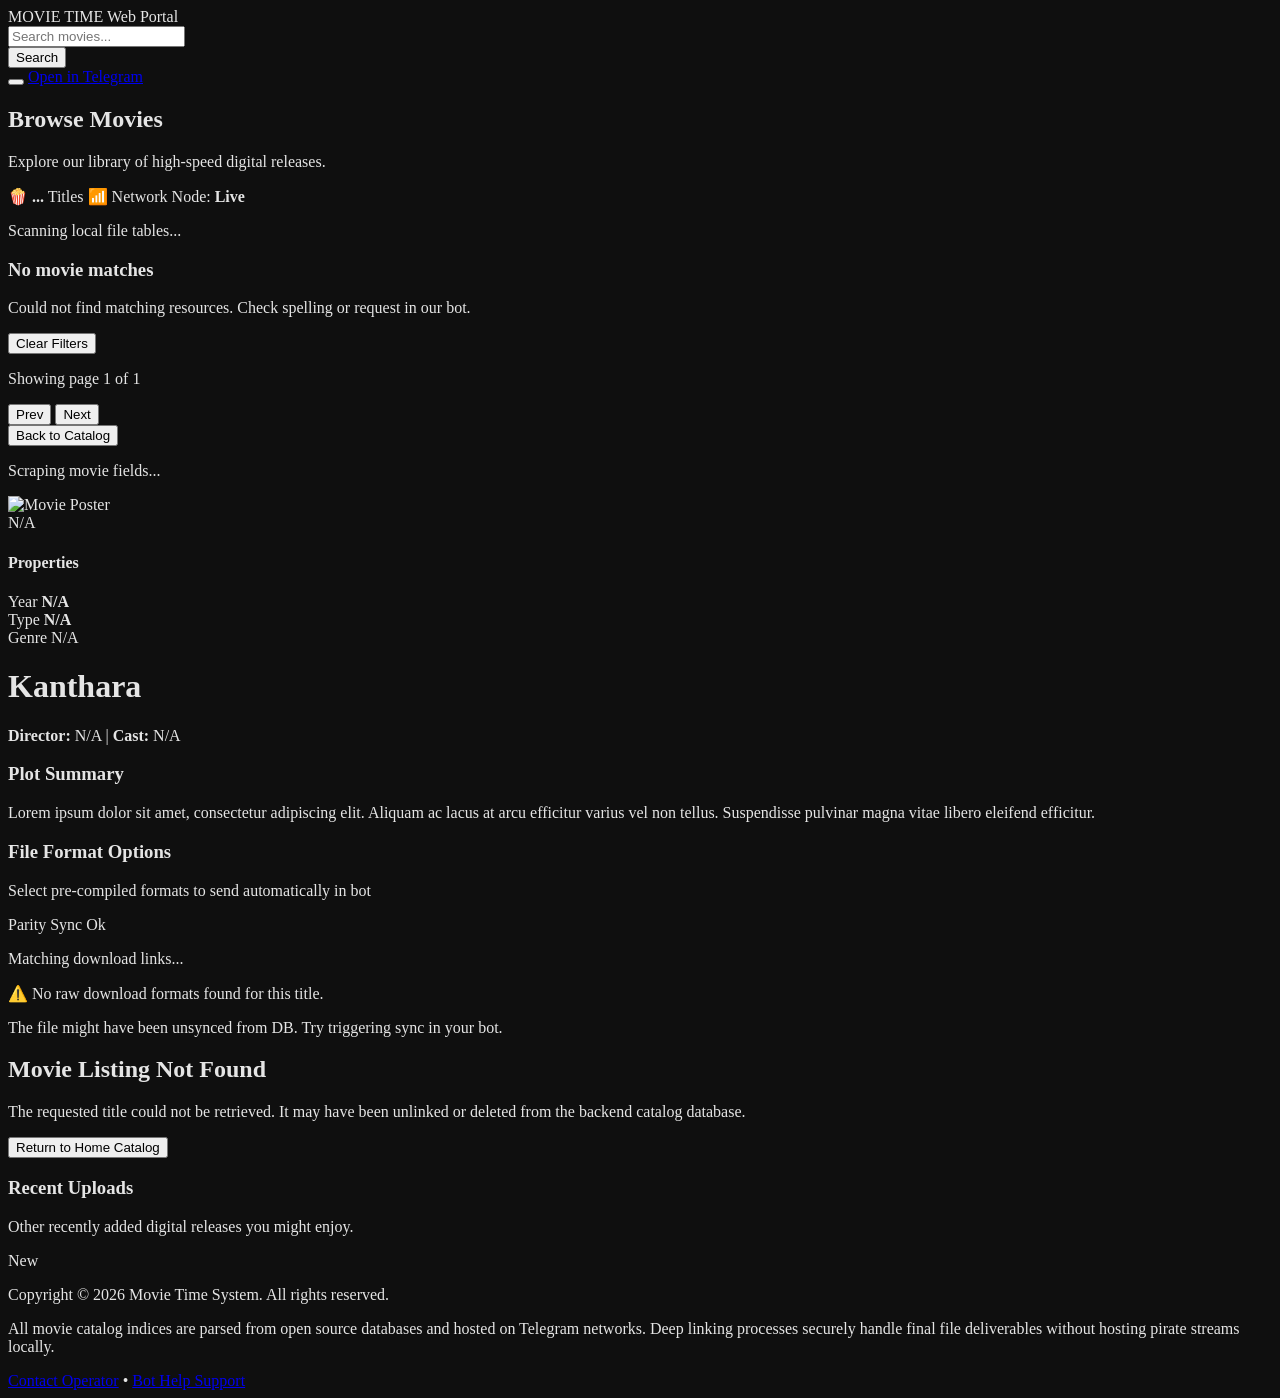
==== commit b25a690c: "Update index.html" ====
--- a/index.html
+++ b/index.html
@@ -415,6 +415,7 @@
 
     <!-- CLIENT ROUTER & DATA INJECTOR SCRIPT -->
     <script>
+        const BASE_PATH = "/bot-web-page";
         const serverUrl = "https://movies-time-hmv6.onrender.com" // Dynamically resolve server origin
         // Global State Variables
         let currentPage = 1;
@@ -737,26 +738,25 @@
 
         // Router matcher mapping URI values to frontend states
         function routeHandler() {
-            const path = window.location.pathname;
-            const movieMatch = path.match(/\/movie\/([^/]+)/);
-
-            if (movieMatch) {
-                // Show Movie Detail Page
-                const movieIdOrSlug = movieMatch[1];
-                renderDetailPage(movieIdOrSlug);
-            } else {
-                // Show Main Dashboard Grid
-                renderIndexPage();
-            }
-        }
+    const path = window.location.pathname.replace(BASE_PATH, "");
+
+    const movieMatch = path.match(/^\/movie\/([^/]+)/);
+
+    if (movieMatch) {
+        const movieIdOrSlug = movieMatch[1];
+        renderDetailPage(movieIdOrSlug);
+    } else {
+        renderIndexPage();
+    }
+}
 
         // SPA Navigation Helper
         function navigateTo(url) {
-            window.history.pushState(null, "", url);
-            routeHandler();
-            // Scroll smoothly to top
-            window.scrollTo({ top: 0, behavior: 'smooth' });
-        }
+    const fullUrl = BASE_PATH + "/" + url.replace(/^\/+/, "");
+    window.history.pushState(null, "", fullUrl);
+    routeHandler();
+    window.scrollTo({ top: 0, behavior: "smooth" });
+}
 
         // Setup click-based Event Listeners for Search Input (No more debounce triggers!)
         function setupSearchListeners() {
@@ -1155,7 +1155,7 @@
                         const slugPath = toSlug(m.title) + (m.year && m.year !== "N/A" ? "_" + toSlug(m.year) : "");
                         
                         recentHtml += `
-                        <div onclick="navigateTo('/bot-web-page/movie/${slugPath}')" class="group bg-brand-cardBg border border-white/[0.04] p-3 rounded-xl cursor-pointer hover:bg-brand-hoverBg hover:border-brand-red/30 transition-all duration-300 transform hover:-translate-y-1 flex flex-col justify-between">
+                        <div onclick="navigateTo(`movie/${slugPath}`)" class="group bg-brand-cardBg border border-white/[0.04] p-3 rounded-xl cursor-pointer hover:bg-brand-hoverBg hover:border-brand-red/30 transition-all duration-300 transform hover:-translate-y-1 flex flex-col justify-between">
                             <div class="relative overflow-hidden rounded-lg aspect-[2/3] bg-brand-darkBg flex items-center justify-center">
                                 <img loading="lazy" src="${posterUrl}" alt="${m.title}" class="w-full h-full object-cover rounded-lg group-hover:scale-105 transition duration-300" referrerPolicy="no-referrer">
                             </div>
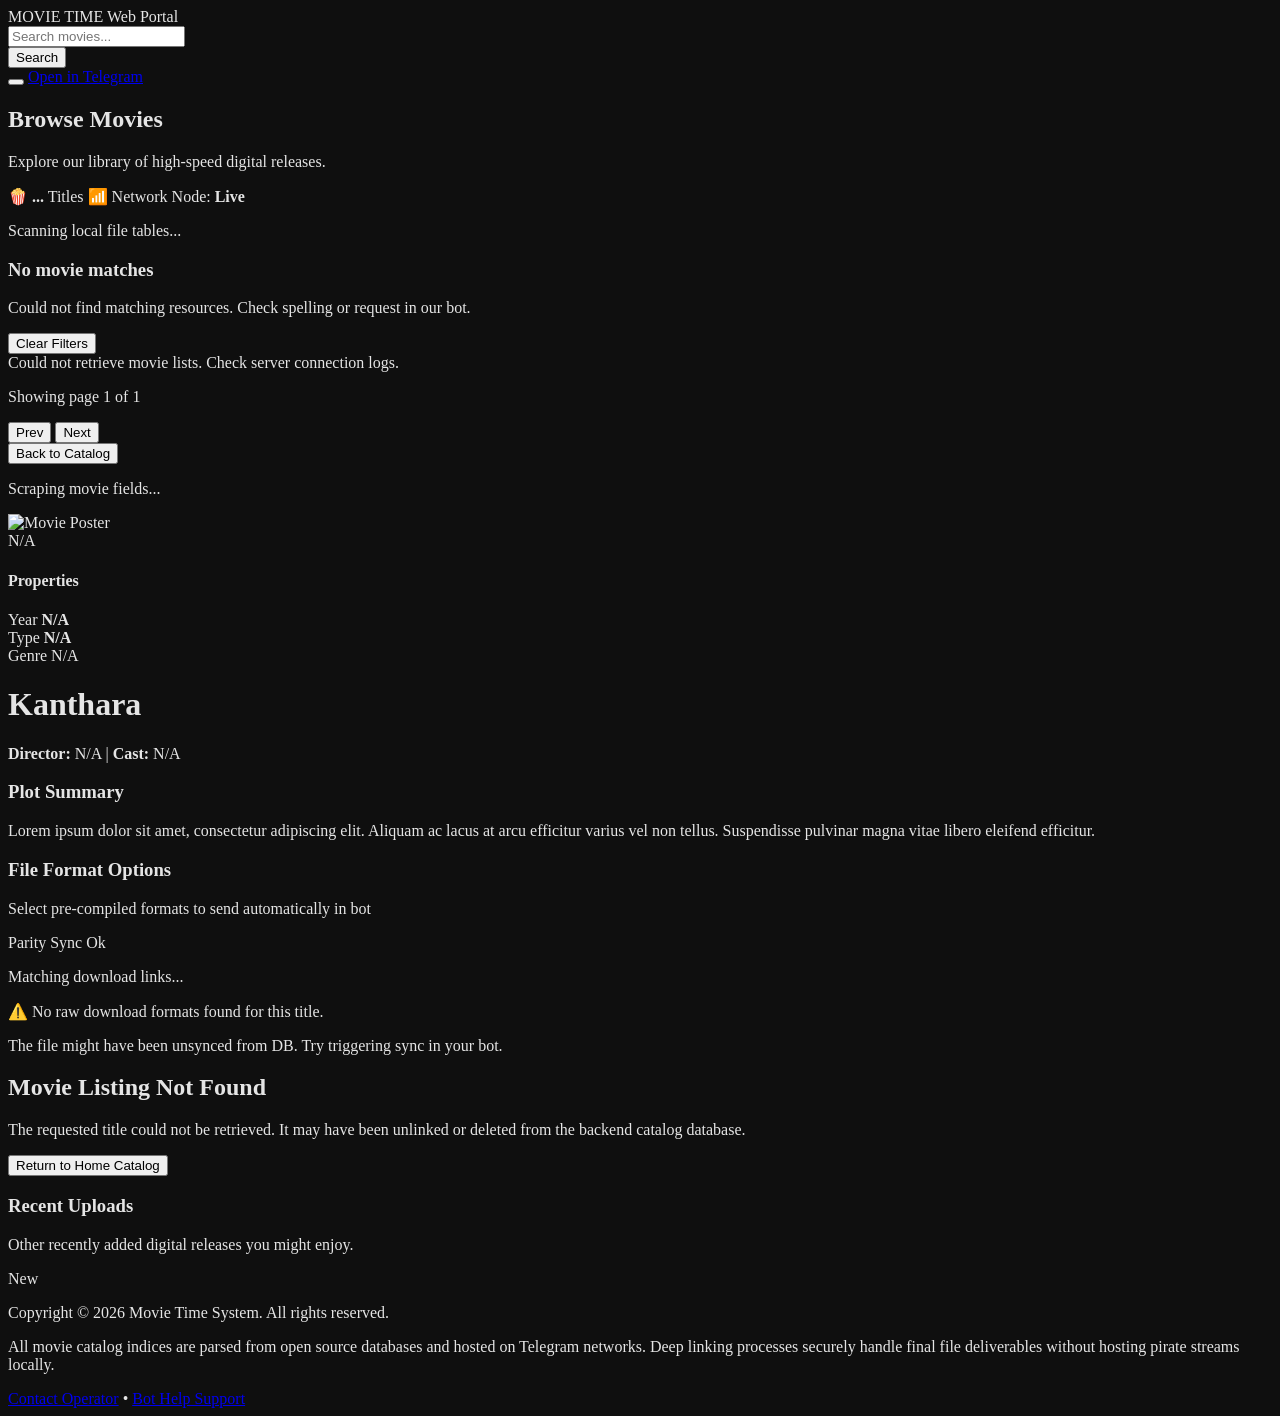
==== commit 7c952ef9: "Update index.html" ====
--- a/index.html
+++ b/index.html
@@ -1155,7 +1155,7 @@
                         const slugPath = toSlug(m.title) + (m.year && m.year !== "N/A" ? "_" + toSlug(m.year) : "");
                         
                         recentHtml += `
-                        <div onclick="navigateTo(`movie/${slugPath}`)" class="group bg-brand-cardBg border border-white/[0.04] p-3 rounded-xl cursor-pointer hover:bg-brand-hoverBg hover:border-brand-red/30 transition-all duration-300 transform hover:-translate-y-1 flex flex-col justify-between">
+                        <div  onclick="navigateTo('movie/${slugPath}')"  class="group bg-brand-cardBg border border-white/[0.04] p-3 rounded-xl cursor-pointer hover:bg-brand-hoverBg hover:border-brand-red/30 transition-all duration-300 transform hover:-translate-y-1 flex flex-col justify-between">
                             <div class="relative overflow-hidden rounded-lg aspect-[2/3] bg-brand-darkBg flex items-center justify-center">
                                 <img loading="lazy" src="${posterUrl}" alt="${m.title}" class="w-full h-full object-cover rounded-lg group-hover:scale-105 transition duration-300" referrerPolicy="no-referrer">
                             </div>
